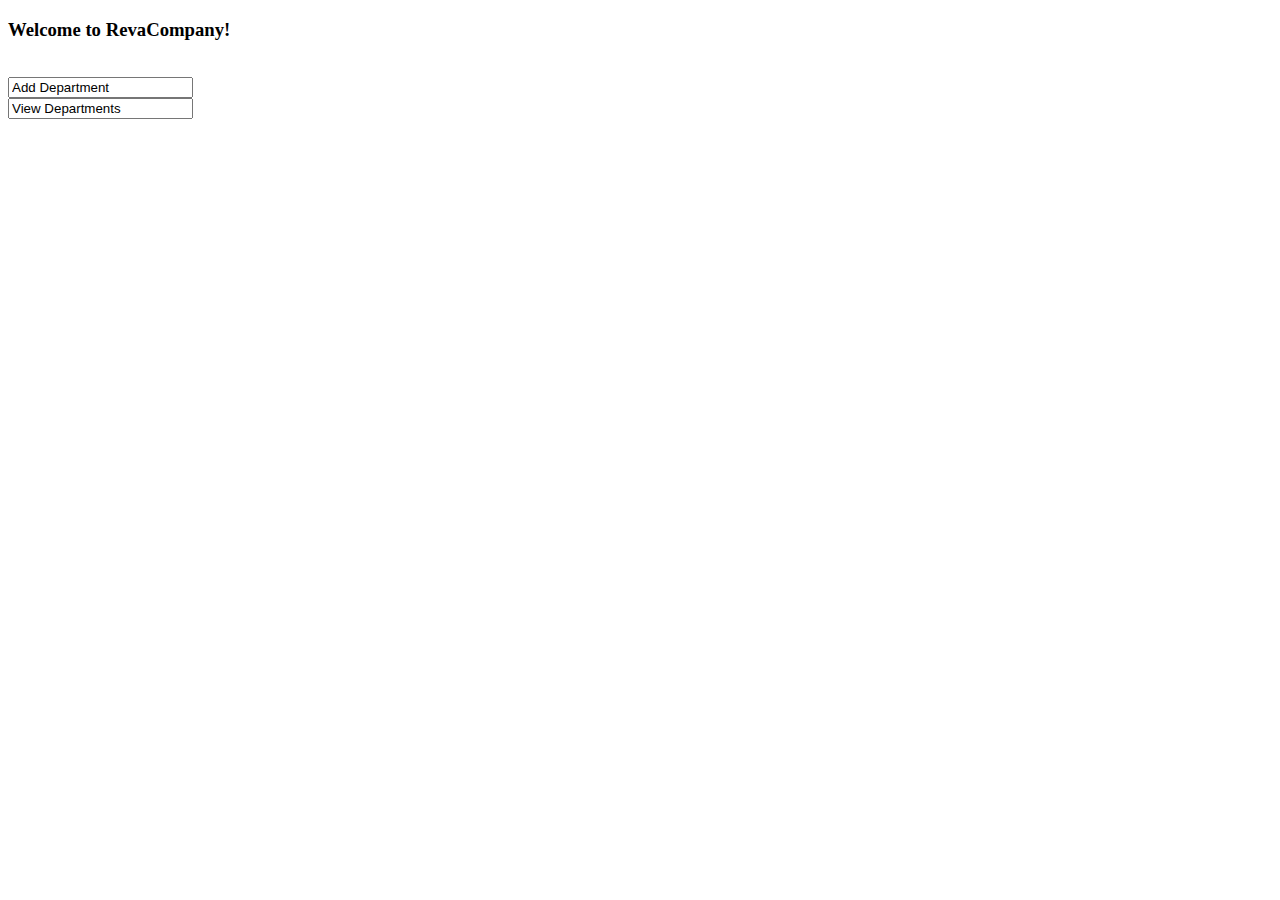
==== src/main/webapp/index.html @ 7a932d61 "finished week 3 wednesday assignment" ====
<!DOCTYPE html> <!-- This an html comment, as of html5, no need for doctype -->
<html>
    <head>
        <!-- Meta data goes here-->
        <title>Employee Tab</title>
        <!-- CSS only -->
<link href="https://cdn.jsdelivr.net/npm/bootstrap@5.0.0/dist/css/bootstrap.min.css" rel="stylesheet" integrity="sha384-wEmeIV1mKuiNpC+IOBjI7aAzPcEZeedi5yW5f2yOq55WWLwNGmvvx4Um1vskeMj0" crossorigin="anonymous">
<!-- JavaScript Bundle with Popper -->
<script src="https://cdn.jsdelivr.net/npm/bootstrap@5.0.0/dist/js/bootstrap.bundle.min.js" integrity="sha384-p34f1UUtsS3wqzfto5wAAmdvj+osOnFyQFpp4Ua3gs/ZVWx6oOypYoCJhGGScy+8" crossorigin="anonymous"></script>    
</head>
    <body>
        <!-- What is going to be displayed on the webpage -->
        <div class="container">
            <h3>Welcome to RevaCompany!</h3>
            <br>
            <form action="/RevaCompany/new" method="GET">
                <input type="text" value="Add Department" class="btn btn-primary">
            </form>
            
            <form action="/RevaCompany/departments" method = "GET">
            	   <input type="text" value="View Departments" class="btn btn-primary">
            </form>
        </div>
    </body>
</html>
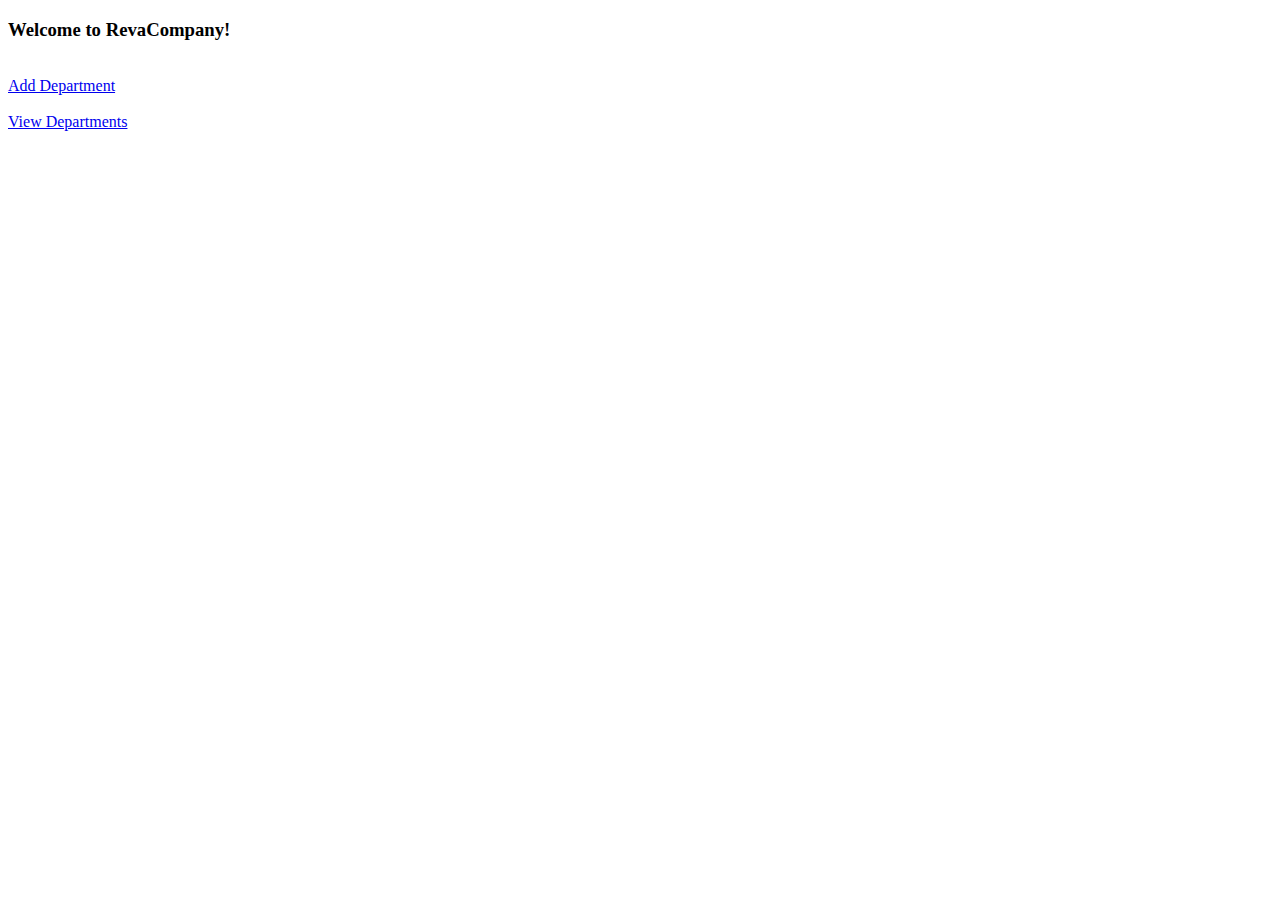
==== commit 031f428f: "added return buttons" ====
--- a/src/main/webapp/index.html
+++ b/src/main/webapp/index.html
@@ -13,13 +13,10 @@
         <div class="container">
             <h3>Welcome to RevaCompany!</h3>
             <br>
-            <form action="/RevaCompany/new" method="GET">
-                <input type="text" value="Add Department" class="btn btn-primary">
-            </form>
-            
-            <form action="/RevaCompany/departments" method = "GET">
-            	   <input type="text" value="View Departments" class="btn btn-primary">
-            </form>
+           			<a href = "../RevaCompany/new" class="btn btn-primary">Add Department</a>
+            <br>
+            <br>
+				<a href = "../RevaCompany/departments" class="btn btn-primary">View Departments</a>
         </div>
     </body>
 </html>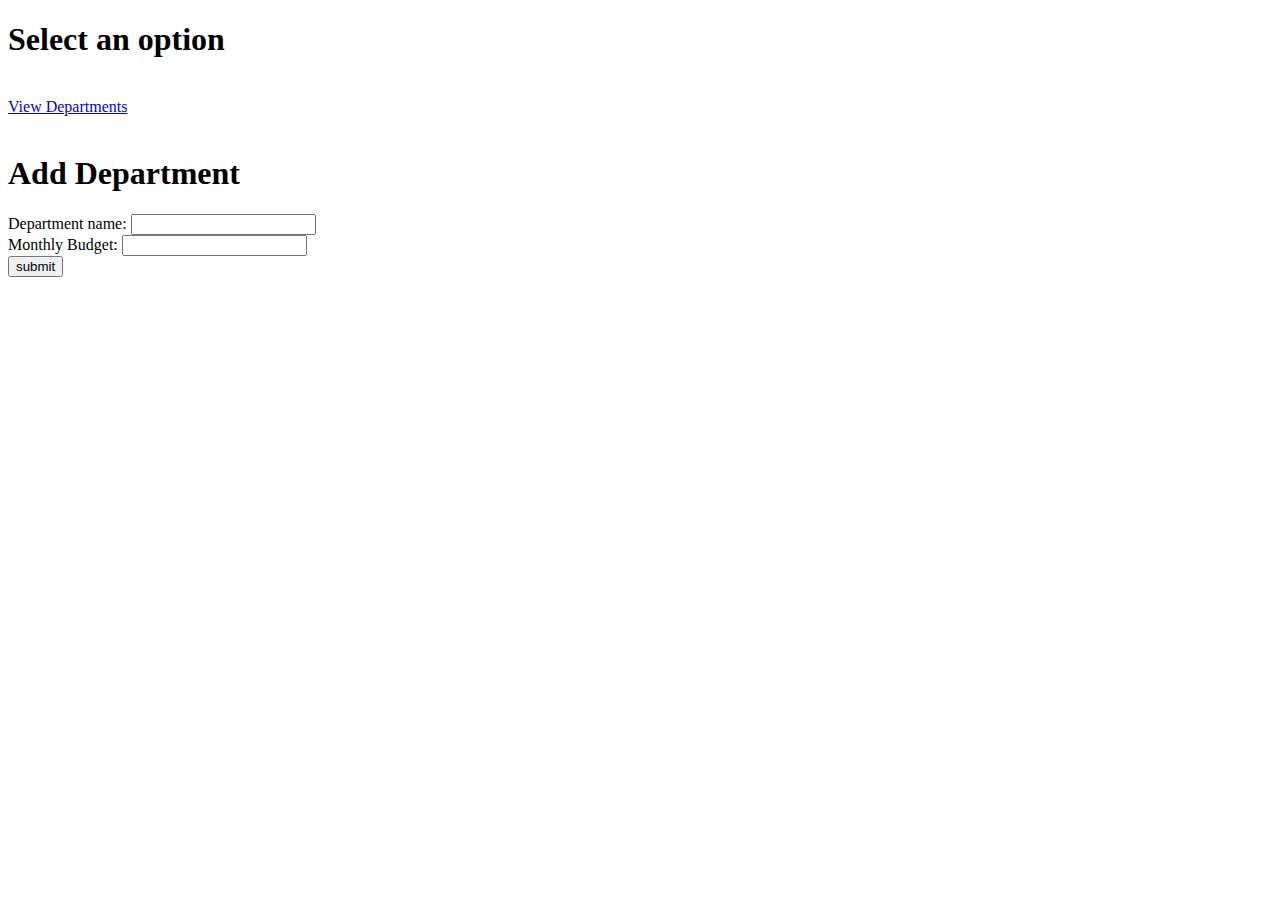
==== commit aabadde0: "add department and view department added" ====
--- a/src/main/webapp/index.html
+++ b/src/main/webapp/index.html
@@ -1,22 +1,36 @@
-<!DOCTYPE html> <!-- This an html comment, as of html5, no need for doctype -->
-<html>
-    <head>
-        <!-- Meta data goes here-->
-        <title>Employee Tab</title>
-        <!-- CSS only -->
-<link href="https://cdn.jsdelivr.net/npm/bootstrap@5.0.0/dist/css/bootstrap.min.css" rel="stylesheet" integrity="sha384-wEmeIV1mKuiNpC+IOBjI7aAzPcEZeedi5yW5f2yOq55WWLwNGmvvx4Um1vskeMj0" crossorigin="anonymous">
-<!-- JavaScript Bundle with Popper -->
-<script src="https://cdn.jsdelivr.net/npm/bootstrap@5.0.0/dist/js/bootstrap.bundle.min.js" integrity="sha384-p34f1UUtsS3wqzfto5wAAmdvj+osOnFyQFpp4Ua3gs/ZVWx6oOypYoCJhGGScy+8" crossorigin="anonymous"></script>    
+<!DOCTYPE html>
+<html lang="en">
+
+<head>
+	<!-- Meta data goes here-->
+	<title>Home</title>
+	<!-- CSS only -->
+	<link href="https://cdn.jsdelivr.net/npm/bootstrap@5.0.0/dist/css/bootstrap.min.css" rel="stylesheet"
+		integrity="sha384-wEmeIV1mKuiNpC+IOBjI7aAzPcEZeedi5yW5f2yOq55WWLwNGmvvx4Um1vskeMj0" crossorigin="anonymous">
+	<!-- JavaScript Bundle with Popper -->
+	<script src="https://cdn.jsdelivr.net/npm/bootstrap@5.0.0/dist/js/bootstrap.bundle.min.js"
+		integrity="sha384-p34f1UUtsS3wqzfto5wAAmdvj+osOnFyQFpp4Ua3gs/ZVWx6oOypYoCJhGGScy+8"
+		crossorigin="anonymous"></script>
 </head>
-    <body>
-        <!-- What is going to be displayed on the webpage -->
-        <div class="container">
-            <h3>Welcome to RevaCompany!</h3>
-            <br>
-           			<a href = "../RevaCompany/new" class="btn btn-primary">Add Department</a>
-            <br>
-            <br>
-				<a href = "../RevaCompany/departments" class="btn btn-primary">View Departments</a>
-        </div>
-    </body>
+
+<body>
+	<div class="container">
+		<h1>Select an option</h1>
+		<br>
+		<a href="departments" class="btn btn-primary">View Departments</a>
+		<br> <br>
+
+		<h1>Add Department</h1>
+		<form action="departments" method="POST">
+			<label>Department name:</label>
+			<input type="text" name="name" class="form-control">
+			<br>
+			<label>Monthly Budget:</label>
+			<input type="text" name="budget" class="form-control">
+			<br>
+            <input type="submit" value="submit" class="btn btn-primary">
+		</form>
+	</div>
+</body>
+
 </html>